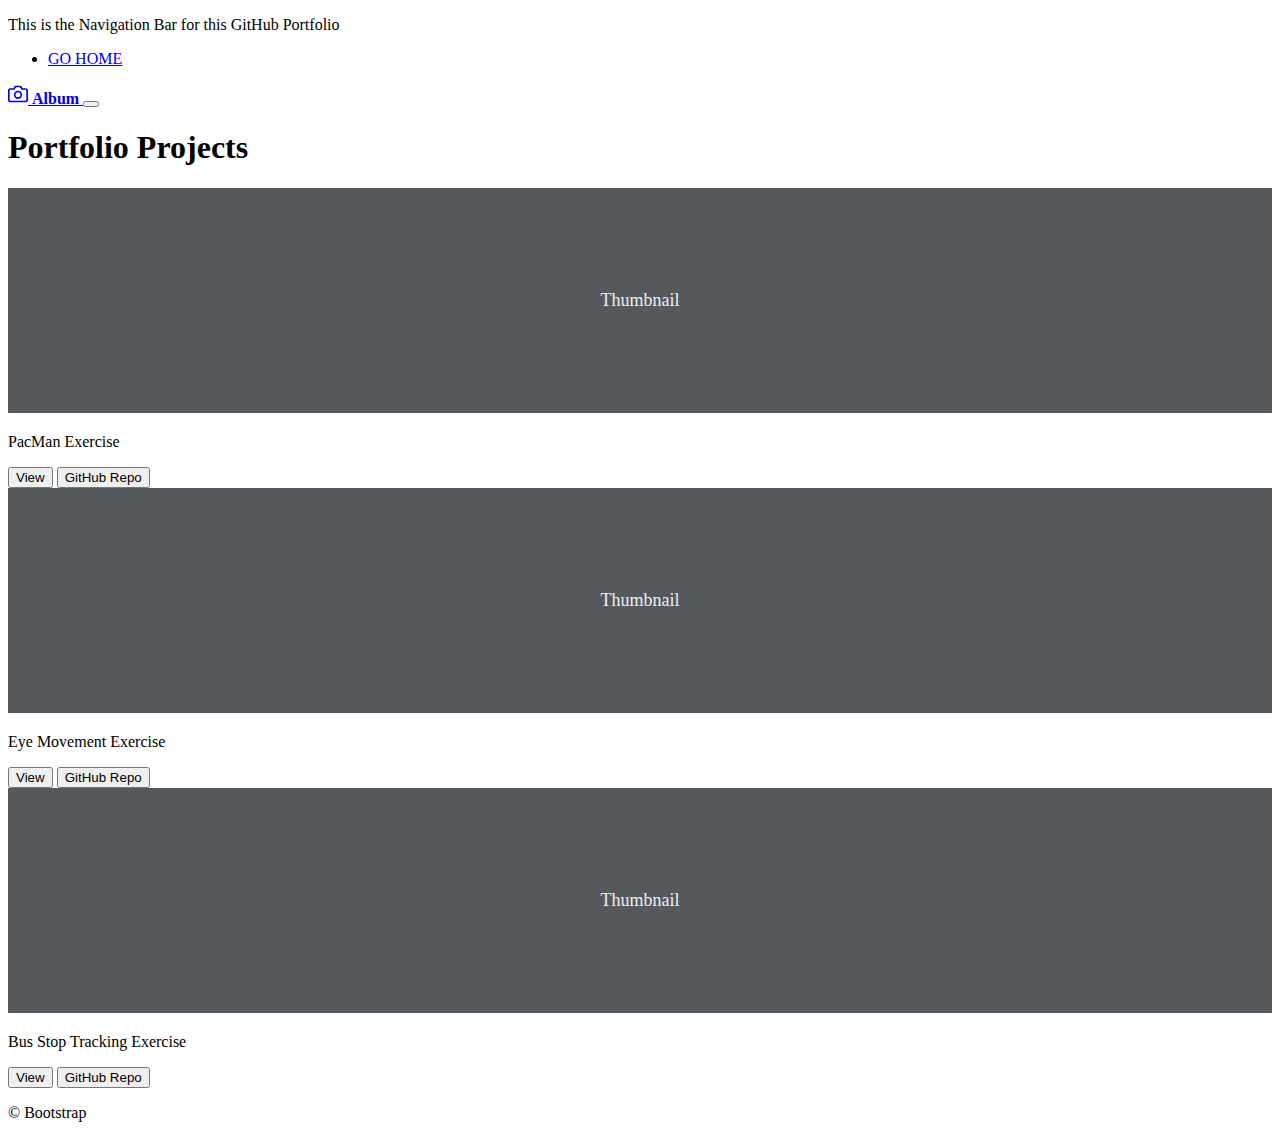
==== projects.html @ 065a3e6d "Update projects.html" ====
<!doctype html>
<html lang="en">
  <head>
    <meta charset="utf-8">
    <meta name="viewport" content="width=device-width, initial-scale=1">
    <meta name="description" content="">
    <meta name="author" content="Mark Otto, Jacob Thornton, and Bootstrap contributors">
    <meta name="generator" content="Hugo 0.101.0">
    <title>Album example · Bootstrap v5.2</title>

    <link rel="canonical" href="https://getbootstrap.com/docs/5.2/examples/album/">
    
    <link href="../assets/dist/css/bootstrap.min.css" rel="stylesheet">

    <link href="https://cdn.jsdelivr.net/npm/bootstrap@5.2.1/dist/css/bootstrap.min.css" rel="stylesheet" integrity="sha384-iYQeCzEYFbKjA/T2uDLTpkwGzCiq6soy8tYaI1GyVh/UjpbCx/TYkiZhlZB6+fzT" crossorigin="anonymous">

    <link rel="stylesheet" type="text/css" href="./styles.css">
    
  </head>
  <body>
    
<header>
  <div class="collapse bg-dark" id="navbarHeader">
    <div class="container">
      <div class="row">
        <div class="col-sm-8 col-md-7 py-4">
          <p class="text-muted">This is the Navigation Bar for this GitHub Portfolio</p>
        </div>
        <div class="col-sm-4 offset-md-1 py-4">
          <ul class="list-unstyled">
            <li><a href="https://erinnicholesnyder.github.io/" class="text-white">GO HOME</a></li>
          </ul>
        </div>
      </div>
    </div>
  </div>
  <div class="navbar navbar-dark bg-dark shadow-sm">
    <div class="container">
      <a href="#" class="navbar-brand d-flex align-items-center">
        <svg xmlns="http://www.w3.org/2000/svg" width="20" height="20" fill="none" stroke="currentColor" stroke-linecap="round" stroke-linejoin="round" stroke-width="2" aria-hidden="true" class="me-2" viewBox="0 0 24 24"><path d="M23 19a2 2 0 0 1-2 2H3a2 2 0 0 1-2-2V8a2 2 0 0 1 2-2h4l2-3h6l2 3h4a2 2 0 0 1 2 2z"/><circle cx="12" cy="13" r="4"/></svg>
        <strong>Album</strong>
      </a>
      <button class="navbar-toggler" type="button" data-bs-toggle="collapse" data-bs-target="#navbarHeader" aria-controls="navbarHeader" aria-expanded="false" aria-label="Toggle navigation">
        <span class="navbar-toggler-icon"></span>
      </button>
    </div>
  </div>
</header>

<main>

  <section class="py-5 text-left container">
    <div class="row py-lg-5">
      <div class="col-lg-6 col-md-8 mx-auto">
        <h1 class="fw-light">Portfolio Projects</h1>
      </div>
    </div>
  </section>

  <div class="album py-5 bg-light">
    <div class="container">

      <div class="row row-cols-1 row-cols-sm-2 row-cols-md-3 g-3">
        <div class="col">
          <div class="card shadow-sm">
            <svg class="bd-placeholder-img card-img-top" width="100%" height="225" xmlns="http://www.w3.org/2000/svg" role="img" aria-label="Placeholder: Thumbnail" preserveAspectRatio="xMidYMid slice" focusable="false"><title>Placeholder</title><rect width="100%" height="100%" fill="#55595c"/><text x="50%" y="50%" fill="#eceeef" dy=".3em">Thumbnail</text></svg>

            <div class="card-body">
              <p class="card-text">PacMan Exercise</p>
              <div class="d-flex justify-content-between align-items-center">
                <div class="btn-group">
                  <button onclick="location.href='https://erinnicholesnyder.github.io/pacmandemo/index.html'" type="button" class="btn btn-sm btn-outline-secondary">View</button>
                  <button onclick="location.href='https://erinnicholesnyder.github.io/pacmandemo'" type="button" class="btn btn-sm btn-outline-secondary">GitHub Repo</button>
                </div>
              </div>
            </div>
          </div>
        </div>
        <div class="col">
          <div class="card shadow-sm">
            <svg class="bd-placeholder-img card-img-top" width="100%" height="225" xmlns="http://www.w3.org/2000/svg" role="img" aria-label="Placeholder: Thumbnail" preserveAspectRatio="xMidYMid slice" focusable="false"><title>Placeholder</title><rect width="100%" height="100%" fill="#55595c"/><text x="50%" y="50%" fill="#eceeef" dy=".3em">Thumbnail</text></svg>

            <div class="card-body">
              <p class="card-text">Eye Movement Exercise</p>
              <div class="d-flex justify-content-between align-items-center">
                <div class="btn-group">
                  <button onclick="location.href='https://erinnicholesnyder.github.io/eyes/index.html'" type="button" class="btn btn-sm btn-outline-secondary">View</button>
                  <button onclick="location.href='https://erinnicholesnyder.github.io/eyes'" type="button" class="btn btn-sm btn-outline-secondary">GitHub Repo</button>
                </div>
              </div>
            </div>
          </div>
        </div>
        <div class="col">
          <div class="card shadow-sm">
            <svg class="bd-placeholder-img card-img-top" width="100%" height="225" xmlns="http://www.w3.org/2000/svg" role="img" aria-label="Placeholder: Thumbnail" preserveAspectRatio="xMidYMid slice" focusable="false"><title>Placeholder</title><rect width="100%" height="100%" fill="#55595c"/><text x="50%" y="50%" fill="#eceeef" dy=".3em">Thumbnail</text></svg>

            <div class="card-body">
              <p class="card-text">Bus Stop Tracking Exercise</p>
              <div class="d-flex justify-content-between align-items-center">
                <div class="btn-group">
                  <button onclick="location.href='https://erinnicholesnyder.github.io/bustracking/index.html'" type="button" class="btn btn-sm btn-outline-secondary">View</button>
                  <button onclick="location.href='https://erinnicholesnyder.github.io/bustracking'" type="button" class="btn btn-sm btn-outline-secondary">GitHub Repo</button>
                </div>
              </div>
            </div>
          </div>
        </div>

        
</main>

<footer class="text-muted py-5">
  <div class="container">
    <p class="mb-1">&copy; Bootstrap</p>
  </div>
</footer>


    <script src="../assets/dist/js/bootstrap.bundle.min.js"></script>

    <script src="https://cdn.jsdelivr.net/npm/bootstrap@5.2.1/dist/js/bootstrap.bundle.min.js" integrity="sha384-u1OknCvxWvY5kfmNBILK2hRnQC3Pr17a+RTT6rIHI7NnikvbZlHgTPOOmMi466C8" crossorigin="anonymous"></script> 
  </body>
</html>
---- styles.css ----
.bd-placeholder-img {
    font-size: 1.125rem;
    text-anchor: middle;
    -webkit-user-select: none;
    -moz-user-select: none;
    user-select: none;
  }

  @media (min-width: 768px) {
    .bd-placeholder-img-lg {
      font-size: 3.5rem;
    }
  }

  .b-example-divider {
    height: 3rem;
    background-color: rgba(0, 0, 0, .1);
    border: solid rgba(0, 0, 0, .15);
    border-width: 1px 0;
    box-shadow: inset 0 .5em 1.5em rgba(0, 0, 0, .1), inset 0 .125em .5em rgba(0, 0, 0, .15);
  }

  .b-example-vr {
    flex-shrink: 0;
    width: 1.5rem;
    height: 100vh;
  }

  .bi {
    vertical-align: -.125em;
    fill: currentColor;
  }

  .nav-scroller {
    position: relative;
    z-index: 2;
    height: 2.75rem;
    overflow-y: hidden;
  }

  .nav-scroller .nav {
    display: flex;
    flex-wrap: nowrap;
    padding-bottom: 1rem;
    margin-top: -1px;
    overflow-x: auto;
    text-align: center;
    white-space: nowrap;
    -webkit-overflow-scrolling: touch;
  }
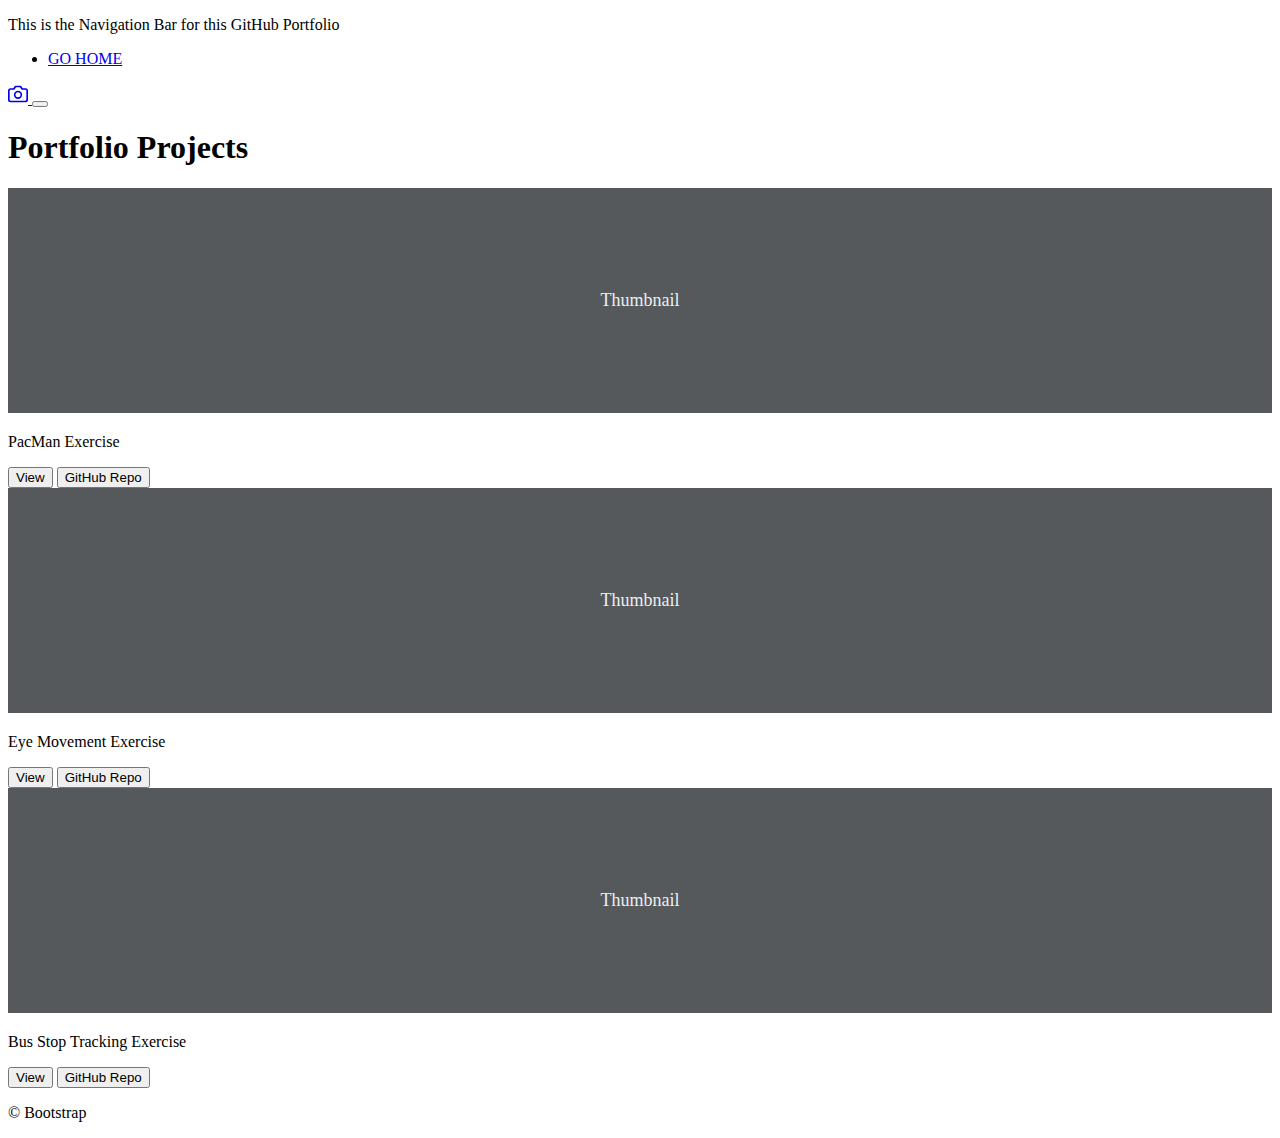
==== commit 53daea69: "Update projects.html" ====
--- a/projects.html
+++ b/projects.html
@@ -6,7 +6,7 @@
     <meta name="description" content="">
     <meta name="author" content="Mark Otto, Jacob Thornton, and Bootstrap contributors">
     <meta name="generator" content="Hugo 0.101.0">
-    <title>Album example · Bootstrap v5.2</title>
+    <title>Projects</title>
 
     <link rel="canonical" href="https://getbootstrap.com/docs/5.2/examples/album/">
     
@@ -38,7 +38,6 @@
     <div class="container">
       <a href="#" class="navbar-brand d-flex align-items-center">
         <svg xmlns="http://www.w3.org/2000/svg" width="20" height="20" fill="none" stroke="currentColor" stroke-linecap="round" stroke-linejoin="round" stroke-width="2" aria-hidden="true" class="me-2" viewBox="0 0 24 24"><path d="M23 19a2 2 0 0 1-2 2H3a2 2 0 0 1-2-2V8a2 2 0 0 1 2-2h4l2-3h6l2 3h4a2 2 0 0 1 2 2z"/><circle cx="12" cy="13" r="4"/></svg>
-        <strong>Album</strong>
       </a>
       <button class="navbar-toggler" type="button" data-bs-toggle="collapse" data-bs-target="#navbarHeader" aria-controls="navbarHeader" aria-expanded="false" aria-label="Toggle navigation">
         <span class="navbar-toggler-icon"></span>
@@ -70,7 +69,7 @@
               <div class="d-flex justify-content-between align-items-center">
                 <div class="btn-group">
                   <button onclick="location.href='https://erinnicholesnyder.github.io/pacmandemo/index.html'" type="button" class="btn btn-sm btn-outline-secondary">View</button>
-                  <button onclick="location.href='https://erinnicholesnyder.github.io/pacmandemo'" type="button" class="btn btn-sm btn-outline-secondary">GitHub Repo</button>
+                  <button onclick="location.href='https://github.com/erinnicholesnyder/pacmandemo'" type="button" class="btn btn-sm btn-outline-secondary">GitHub Repo</button>
                 </div>
               </div>
             </div>
@@ -85,7 +84,7 @@
               <div class="d-flex justify-content-between align-items-center">
                 <div class="btn-group">
                   <button onclick="location.href='https://erinnicholesnyder.github.io/eyes/index.html'" type="button" class="btn btn-sm btn-outline-secondary">View</button>
-                  <button onclick="location.href='https://erinnicholesnyder.github.io/eyes'" type="button" class="btn btn-sm btn-outline-secondary">GitHub Repo</button>
+                  <button onclick="location.href='https://github.com/erinnicholesnyder/eyes'" type="button" class="btn btn-sm btn-outline-secondary">GitHub Repo</button>
                 </div>
               </div>
             </div>
@@ -100,7 +99,7 @@
               <div class="d-flex justify-content-between align-items-center">
                 <div class="btn-group">
                   <button onclick="location.href='https://erinnicholesnyder.github.io/bustracking/index.html'" type="button" class="btn btn-sm btn-outline-secondary">View</button>
-                  <button onclick="location.href='https://erinnicholesnyder.github.io/bustracking'" type="button" class="btn btn-sm btn-outline-secondary">GitHub Repo</button>
+                  <button onclick="location.href='https://github.com/erinnicholesnyder/bustracking'" type="button" class="btn btn-sm btn-outline-secondary">GitHub Repo</button>
                 </div>
               </div>
             </div>
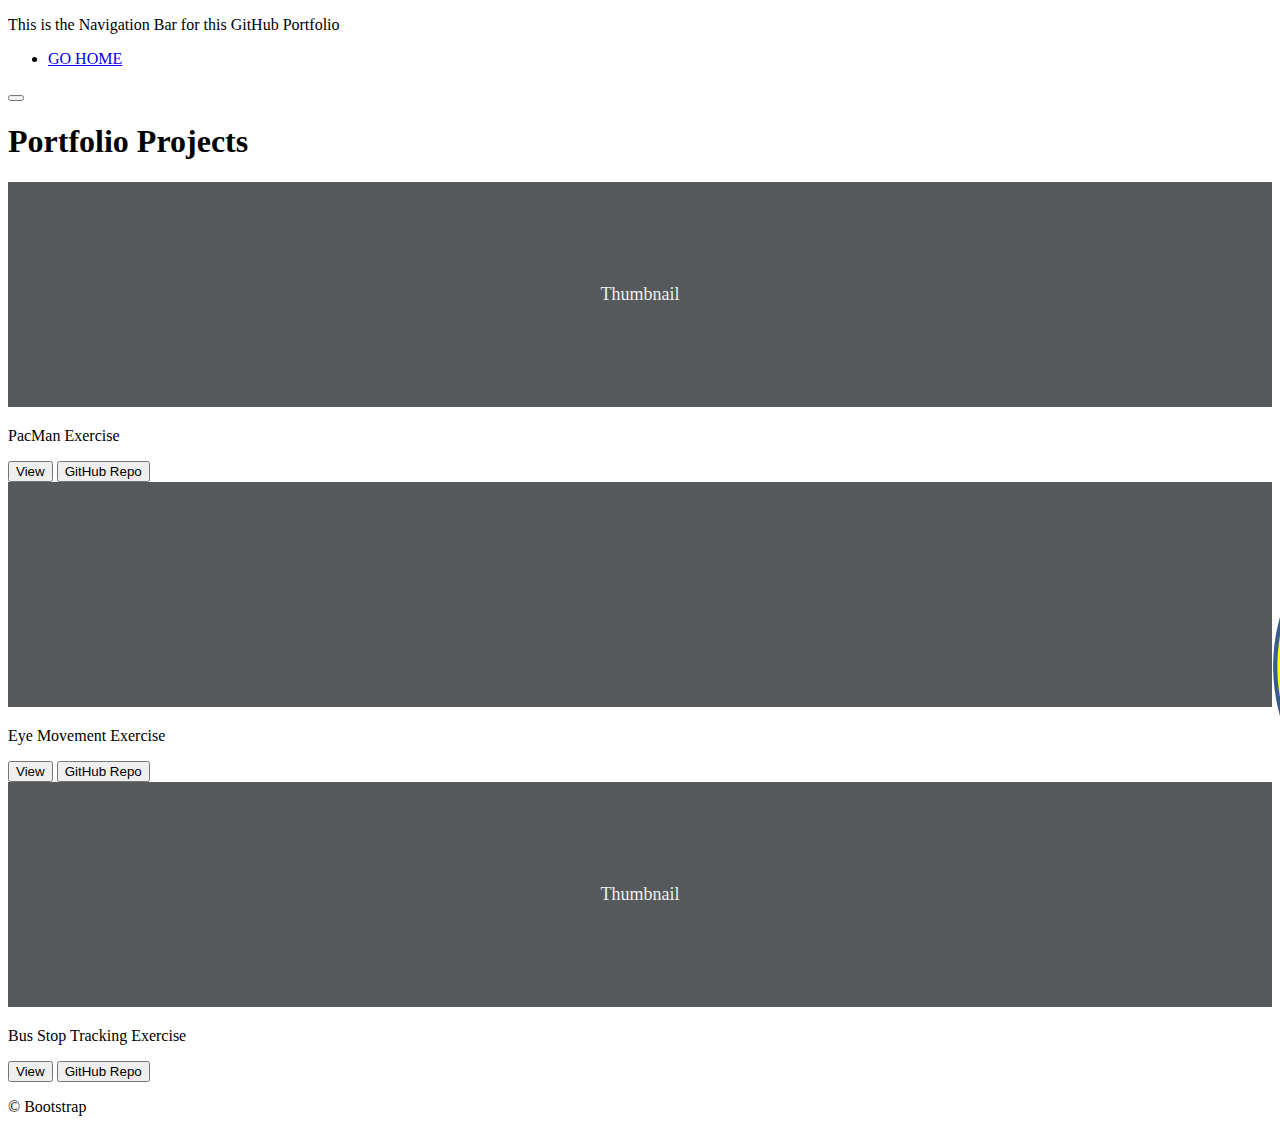
==== commit ef78e3a2: "Update projects.html" ====
--- a/projects.html
+++ b/projects.html
@@ -36,9 +36,6 @@
   </div>
   <div class="navbar navbar-dark bg-dark shadow-sm">
     <div class="container">
-      <a href="#" class="navbar-brand d-flex align-items-center">
-        <svg xmlns="http://www.w3.org/2000/svg" width="20" height="20" fill="none" stroke="currentColor" stroke-linecap="round" stroke-linejoin="round" stroke-width="2" aria-hidden="true" class="me-2" viewBox="0 0 24 24"><path d="M23 19a2 2 0 0 1-2 2H3a2 2 0 0 1-2-2V8a2 2 0 0 1 2-2h4l2-3h6l2 3h4a2 2 0 0 1 2 2z"/><circle cx="12" cy="13" r="4"/></svg>
-      </a>
       <button class="navbar-toggler" type="button" data-bs-toggle="collapse" data-bs-target="#navbarHeader" aria-controls="navbarHeader" aria-expanded="false" aria-label="Toggle navigation">
         <span class="navbar-toggler-icon"></span>
       </button>
@@ -63,7 +60,6 @@
         <div class="col">
           <div class="card shadow-sm">
             <svg class="bd-placeholder-img card-img-top" width="100%" height="225" xmlns="http://www.w3.org/2000/svg" role="img" aria-label="Placeholder: Thumbnail" preserveAspectRatio="xMidYMid slice" focusable="false"><title>Placeholder</title><rect width="100%" height="100%" fill="#55595c"/><text x="50%" y="50%" fill="#eceeef" dy=".3em">Thumbnail</text></svg>
-
             <div class="card-body">
               <p class="card-text">PacMan Exercise</p>
               <div class="d-flex justify-content-between align-items-center">
@@ -77,7 +73,7 @@
         </div>
         <div class="col">
           <div class="card shadow-sm">
-            <svg class="bd-placeholder-img card-img-top" width="100%" height="225" xmlns="http://www.w3.org/2000/svg" role="img" aria-label="Placeholder: Thumbnail" preserveAspectRatio="xMidYMid slice" focusable="false"><title>Placeholder</title><rect width="100%" height="100%" fill="#55595c"/><text x="50%" y="50%" fill="#eceeef" dy=".3em">Thumbnail</text></svg>
+            <svg class="bd-placeholder-img card-img-top" width="100%" height="225" xmlns="http://www.w3.org/2000/svg" role="img" aria-label="Placeholder: Thumbnail" preserveAspectRatio="xMidYMid slice" focusable="false"><title>Placeholder</title><rect width="100%" height="100%" fill="#55595c"/><img src="images/PacMan1.png" style="position: absolute"/></svg>
 
             <div class="card-body">
               <p class="card-text">Eye Movement Exercise</p>
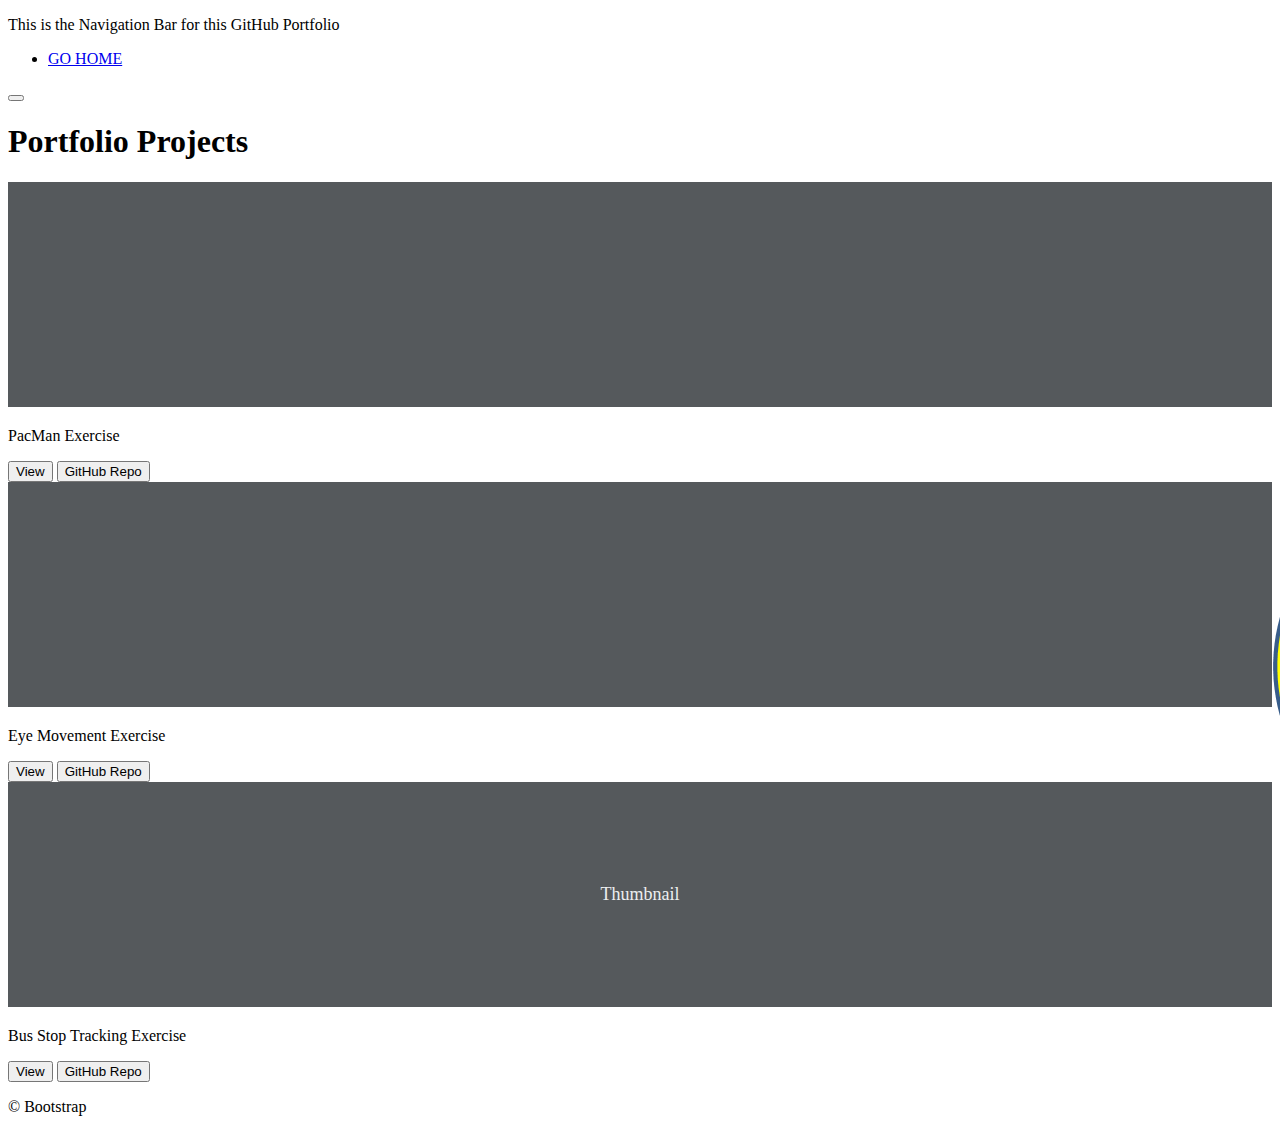
==== commit 7d121d2c: "Update projects.html" ====
--- a/projects.html
+++ b/projects.html
@@ -59,7 +59,7 @@
       <div class="row row-cols-1 row-cols-sm-2 row-cols-md-3 g-3">
         <div class="col">
           <div class="card shadow-sm">
-            <svg class="bd-placeholder-img card-img-top" width="100%" height="225" xmlns="http://www.w3.org/2000/svg" role="img" aria-label="Placeholder: Thumbnail" preserveAspectRatio="xMidYMid slice" focusable="false"><title>Placeholder</title><rect width="100%" height="100%" fill="#55595c"/><text x="50%" y="50%" fill="#eceeef" dy=".3em">Thumbnail</text></svg>
+            <svg class="bd-placeholder-img card-img-top" width="100%" height="225" xmlns="http://www.w3.org/2000/svg" role="img" aria-label="Placeholder: Thumbnail" preserveAspectRatio="xMidYMid slice" focusable="false"><use href="images/PacMan1.png"/><title>Placeholder</title><rect width="100%" height="100%" fill="#55595c"/></svg>
             <div class="card-body">
               <p class="card-text">PacMan Exercise</p>
               <div class="d-flex justify-content-between align-items-center">
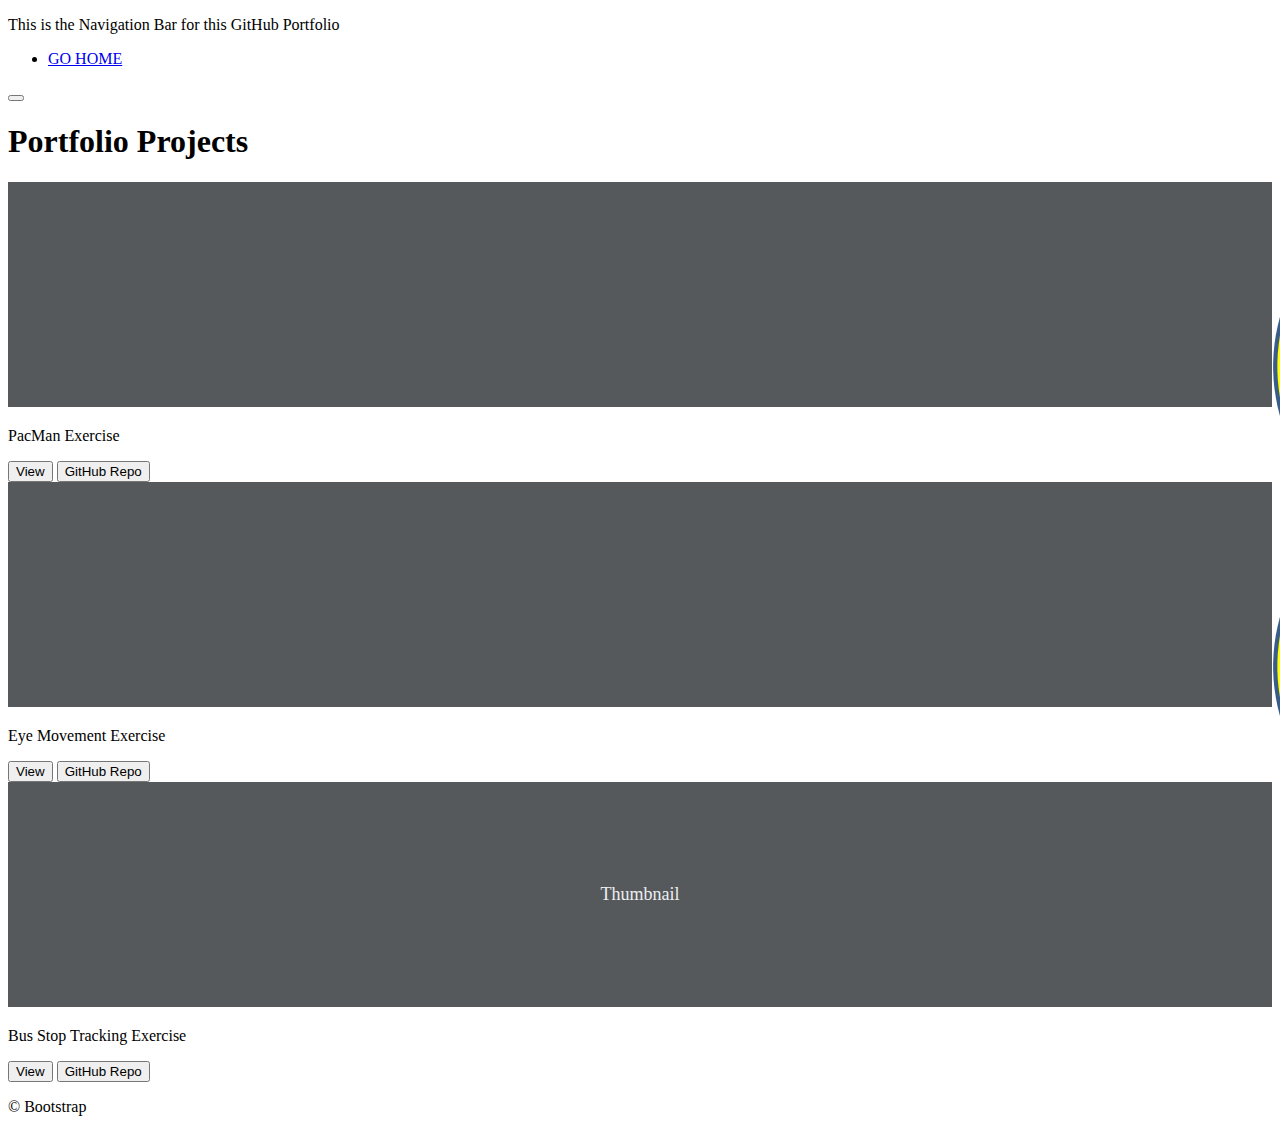
==== commit 94fe0b3f: "Update projects.html" ====
--- a/projects.html
+++ b/projects.html
@@ -59,7 +59,7 @@
       <div class="row row-cols-1 row-cols-sm-2 row-cols-md-3 g-3">
         <div class="col">
           <div class="card shadow-sm">
-            <svg class="bd-placeholder-img card-img-top" width="100%" height="225" xmlns="http://www.w3.org/2000/svg" role="img" aria-label="Placeholder: Thumbnail" preserveAspectRatio="xMidYMid slice" focusable="false"><use href="images/PacMan1.png"/><title>Placeholder</title><rect width="100%" height="100%" fill="#55595c"/></svg>
+            <svg class="bd-placeholder-img card-img-top" width="100%" height="225" xmlns="http://www.w3.org/2000/svg" role="img" aria-label="Placeholder: Thumbnail" preserveAspectRatio="xMidYMid slice" focusable="false"><title>Placeholder</title><rect width="100%" height="100%" fill="#55595c"/><img src="images/PacMan1.png" style="position: absolute"/></svg>
             <div class="card-body">
               <p class="card-text">PacMan Exercise</p>
               <div class="d-flex justify-content-between align-items-center">
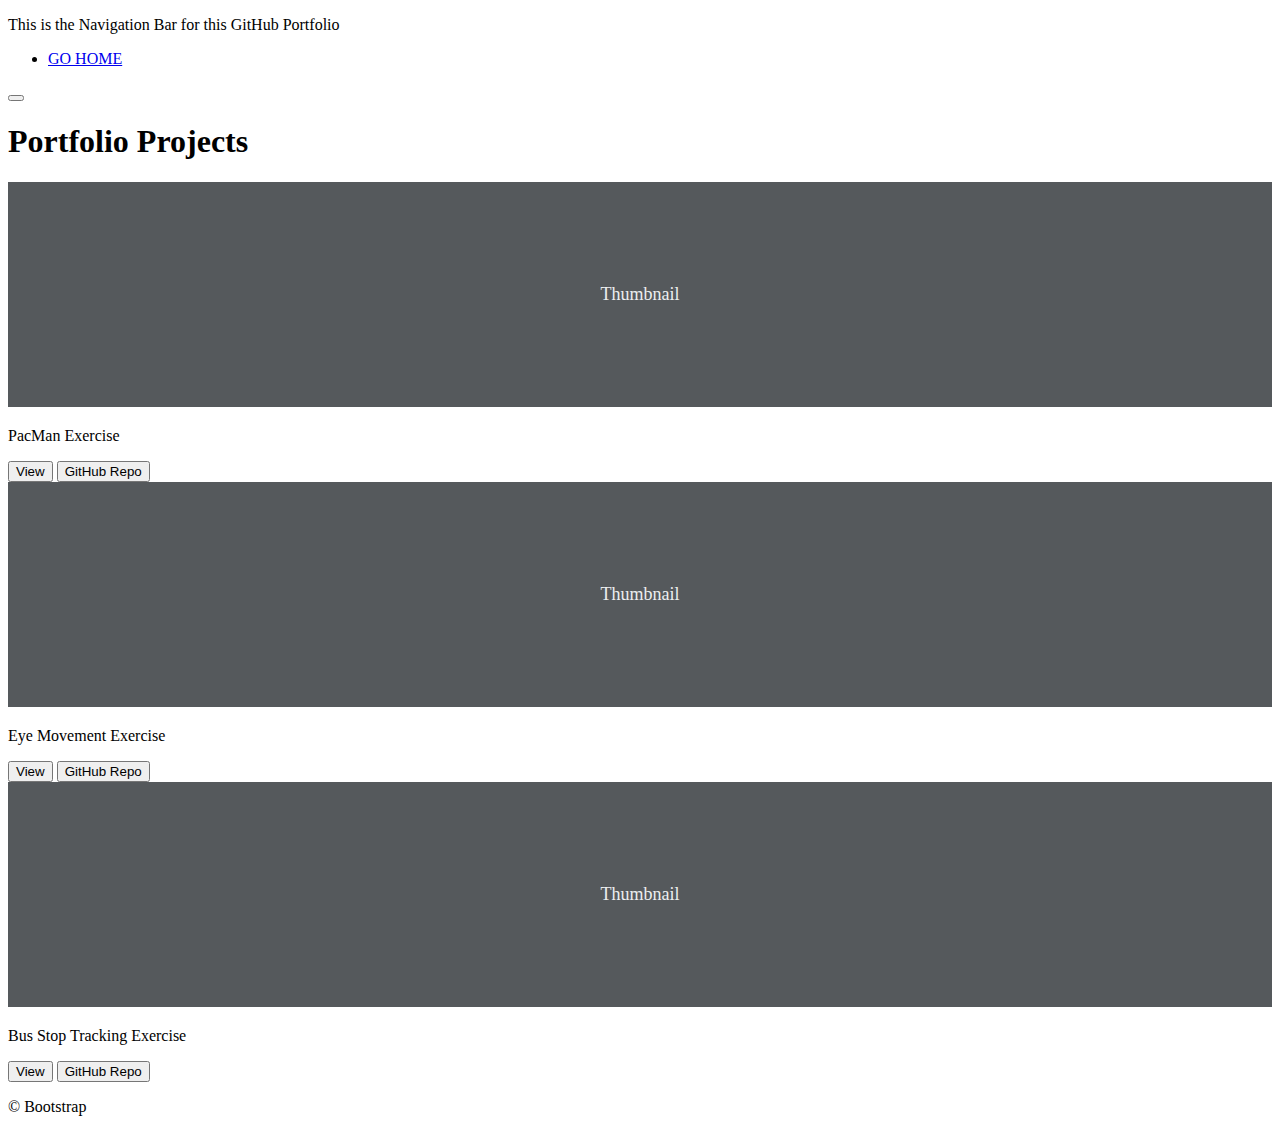
==== commit bee569a4: "Update projects.html" ====
--- a/projects.html
+++ b/projects.html
@@ -59,7 +59,7 @@
       <div class="row row-cols-1 row-cols-sm-2 row-cols-md-3 g-3">
         <div class="col">
           <div class="card shadow-sm">
-            <svg class="bd-placeholder-img card-img-top" width="100%" height="225" xmlns="http://www.w3.org/2000/svg" role="img" aria-label="Placeholder: Thumbnail" preserveAspectRatio="xMidYMid slice" focusable="false"><title>Placeholder</title><rect width="100%" height="100%" fill="#55595c"/><img src="images/PacMan1.png" style="position: absolute"/></svg>
+            <svg class="bd-placeholder-img card-img-top" width="100%" height="225" xmlns="http://www.w3.org/2000/svg" role="img" aria-label="Placeholder: Thumbnail" preserveAspectRatio="xMidYMid slice" focusable="false"><title>Placeholder</title><rect width="100%" height="100%" fill="#55595c"/><text x="50%" y="50%" fill="#eceeef" dy=".3em">Thumbnail</text></svg>
             <div class="card-body">
               <p class="card-text">PacMan Exercise</p>
               <div class="d-flex justify-content-between align-items-center">
@@ -73,7 +73,7 @@
         </div>
         <div class="col">
           <div class="card shadow-sm">
-            <svg class="bd-placeholder-img card-img-top" width="100%" height="225" xmlns="http://www.w3.org/2000/svg" role="img" aria-label="Placeholder: Thumbnail" preserveAspectRatio="xMidYMid slice" focusable="false"><title>Placeholder</title><rect width="100%" height="100%" fill="#55595c"/><img src="images/PacMan1.png" style="position: absolute"/></svg>
+            <svg class="bd-placeholder-img card-img-top" width="100%" height="225" xmlns="http://www.w3.org/2000/svg" role="img" aria-label="Placeholder: Thumbnail" preserveAspectRatio="xMidYMid slice" focusable="false"><title>Placeholder</title><rect width="100%" height="100%" fill="#55595c"/><text x="50%" y="50%" fill="#eceeef" dy=".3em">Thumbnail</text></svg>
 
             <div class="card-body">
               <p class="card-text">Eye Movement Exercise</p>
